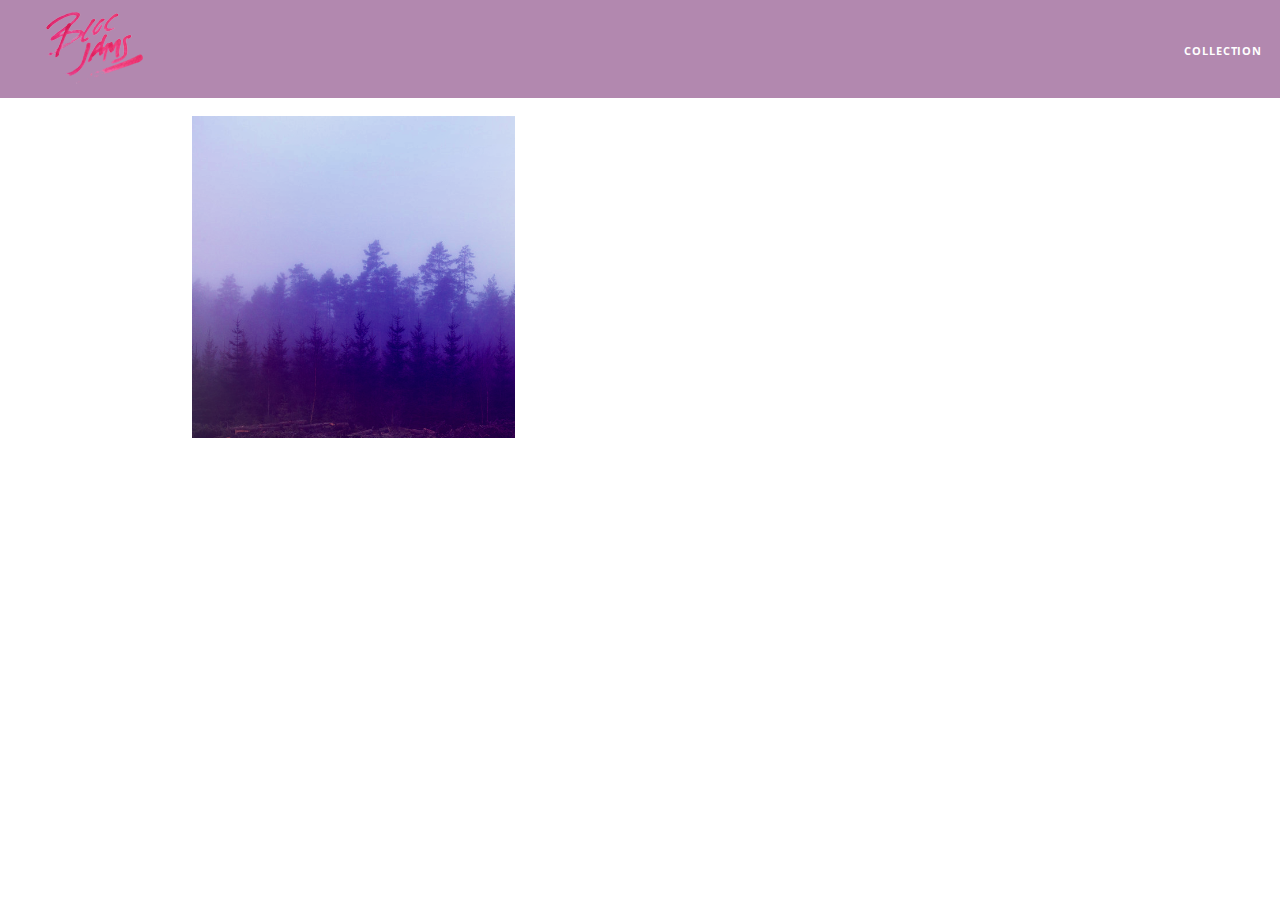
==== album.html @ 51f22440 "assignment 10 completed" ====
<!DOCTYPE html>
<html>
    <head>
        <title>Bloc Jams</title>
        <meta name="viewport" content="width=device-width, initial-scale=1">
        <link rel="stylesheet" type="text/css" href="http://fonts.googleapis.com/css?family=Open+Sans:400,800,600,700,300">
        <link rel="stylesheet" type="text/css" href="http://code.ionicframework.com/ionicons/2.0.1/css/ionicons.min.css">
        <link rel="stylesheet" type="text/css" href="styles/normalize.css">
        <link rel="stylesheet" type="text/css" href="styles/main.css">
        <link rel="stylesheet" type="text/css" href="styles/album.css">
    </head>
    <body class="album">
        <nav class="navbar"> <!-- nav bar -->
            <a href="index.html"  class="logo">
                <img src="assets/images/bloc_jams_logo.png" alt="bloc jams logo">
            </a>
            <div class="links-container">
                <a href="collection.html" class="navbar-link">collection</a>
            </div>
        </nav>

        <main class="album-view container narrow">
          <section class="clearfix">
            <div class="column half">
              <img src="assets/images/album_covers/01.png" class="album-cover-art" />
            </div>
            <div class="album-view-details column half">
              <h2 class="album-view-title">The Colors</h2>
              <h3 class="album-view-artist">Pablo Picasso</h3>
              <h5 class="album-view-release-info">1909 Spanish Records</h5>
            </div>
          </section>
          <table class="album-view-song-list">
            <tr class="album-view-song-item">
              <td class="song-item-number">1</td>
              <td class="song-item-title">Blue</td>
              <td class="song-item-duration">X:XX</td>
            </tr>
            <tr class="album-view-song-item">
              <td class="song-item-number">2</td>
              <td class="song-item-title">Red</td>
              <td class="song-item-duration">X:XX</td>
            </tr>
            <tr class="album-view-song-item">
              <td class="song-item-number">3</td>
              <td class="song-item-title">Green</td>
              <td class="song-item-duration">X:XX</td>
            </tr>
            <tr class="album-view-song-item">
              <td class="song-item-number">4</td>
              <td class="song-item-title">Purple</td>
              <td class="song-item-duration">X:XX</td>
            </tr>
            <tr class="album-view-song-item">
              <td class="song-item-number">5</td>
              <td class="song-item-title">Black</td>
              <td class="song-item-duration">X:XX</td>
            </tr>
          </table>
        </main>
    </body>
</html>
---- styles/main.css ----
*, *::before, *::after {
  -moz-boxing-sizing: border-box;
  -webkit-box-sizing: border-box;
  box-sizing: border-box;
}

html {
  height: 100%; /* makes sure our HTML take up 100% of the browser window*/
  font-size: 100%;
}

body {
  font-family: 'Open Sans'; /* sets our font to the "Open Sans" typeface */
  color: white;             /* sets the text color to white */
  min-height: 100%          /* says the height of the body must be, at minimum, 100% of the window */
}


.navbar {
  position: relative;
  padding: 0.5rem;
  background-color: rgba(101, 18, 95, 0.5);
  z-index: 1;
}

.navbar .logo {
  position: relative;
  left: 2rem;
  cursor: pointer; /* produces the finger-pointer icon when you hover over the logo */
}

.navbar .links-container {
  display: table;
  position: absolute;
  top: 0;
  right: 0;
  height: 100px;
  color: white;
  text-decoration: none;
}

.links-container .navbar-link {
  display: table-cell;
  position: relative;
  height: 100%;
  padding-left: 1rem;
  padding-right: 1rem;
  vertical-align: middle;
  color: white;
  font-size: 0.625rem;
  letter-spacing: 0.05rem;
  font-weight: 700;
  text-transform: uppercase;
  text-decoration: none;
  cursor: pointer;
}

.links-container .navbar-link:hover {
  color: rgb(233, 50, 117);
}

.container {
  margin: 0 auto;
  max-width: 64rem;
}

.container .narrow {
  max-width: 56rem;
}

/* Medium and small screens (640px) */
@media (min-width: 640px) {
  html { font-size: 112%; }

  .column {
    float: left;
    padding-left: 1rem;
    padding-right: 1rem;
  }

  .column.full { width: 100%; }
  .column.two-thirds { width: 66.7%; }
  .column.half { width: 50%; }
  .column.third { width: 33.3%; }
  .column.fourth { width: 25%; }
  .column.flow-opposite { float: right; }
}

/* Large screens (1024px) */
@media (min-width: 1024px) {
  html { font-sizer: 120%; }
}

.clearfix::before,
.clearfix::after{
  content: " ";
  display: table;
}

.clearfix::after{
  clear: both;
}
---- styles/album.css ----
body.album {
  background-image: url(../assets/images/blurred_backgrounds/blur_bg_3.jpg);
  background-repeat: no-repeat;
  background-attachment: fixed;
  background-position: center center;
  background-size: cover;
}

.album-cover-art {
  position: relative;
  left: 20%;
  margin-top: 1rem;
  width: 60%;
}

.album-view-details {
  position: relative;
  top: 1.5rem;
  padding: 1rem;
}

.album-view-details .album-view-title {
  font-weight: 300;
  font-size: 2rem;
}

.album-view-details .album-view-artist {
  font-weight: 300;
  font-size: 1.5rem;
}

.album-view-details .album-view-release-info {
  font-weight: 300;
  font-size: 0.75rem;
}

.album-view-song-list {
  width: 90%;
  margin: 1.5rem auto;
  font-weight: 300;
  font-size: 0.75rem
}

.album-view-song-item {
  height: 3rem;
  border-bottom: 1px solid rgba(255,255,255,0.5);
}

.song-item-number {
  width: 5%;
}

.song-item-title {
  width: 85%;
}

.song-item-duration{
  width: 5%;
}

@media (max-width: 640px) and (min-width: 320px) {
     .album-view-details {
         text-align: center;
     }

     .album-view-title {
         margin-top: 0;
     }
 }

 @media (max-width: 1024px) and (min-width: 320px) {
    .album-view-song-list {
         position: relative;
         top: 1rem;
         width: 80%;
         margin: auto;
     }
 }
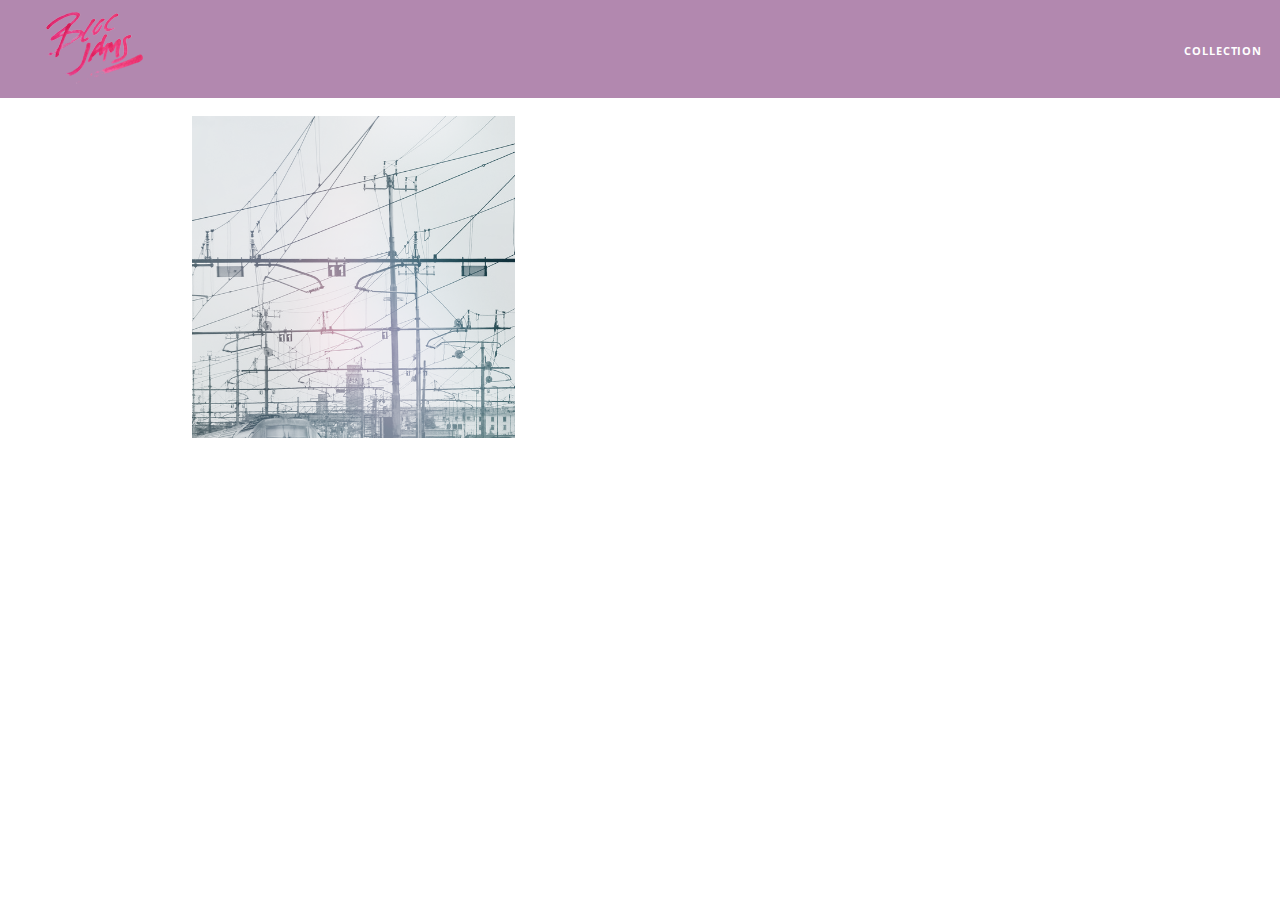
==== commit 923cbf31: "checkpoint 25 complete" ====
--- a/album.html
+++ b/album.html
@@ -31,32 +31,9 @@
             </div>
           </section>
           <table class="album-view-song-list">
-            <tr class="album-view-song-item">
-              <td class="song-item-number">1</td>
-              <td class="song-item-title">Blue</td>
-              <td class="song-item-duration">X:XX</td>
-            </tr>
-            <tr class="album-view-song-item">
-              <td class="song-item-number">2</td>
-              <td class="song-item-title">Red</td>
-              <td class="song-item-duration">X:XX</td>
-            </tr>
-            <tr class="album-view-song-item">
-              <td class="song-item-number">3</td>
-              <td class="song-item-title">Green</td>
-              <td class="song-item-duration">X:XX</td>
-            </tr>
-            <tr class="album-view-song-item">
-              <td class="song-item-number">4</td>
-              <td class="song-item-title">Purple</td>
-              <td class="song-item-duration">X:XX</td>
-            </tr>
-            <tr class="album-view-song-item">
-              <td class="song-item-number">5</td>
-              <td class="song-item-title">Black</td>
-              <td class="song-item-duration">X:XX</td>
-            </tr>
+            
           </table>
         </main>
+        <script src="scripts/album.js"></script>
     </body>
 </html>
--- a/styles/album.css
+++ b/styles/album.css
@@ -43,7 +43,7 @@
 
 .album-view-song-item {
   height: 3rem;
-  border-bottom: 1px solid rgba(255,255,255,0.5);
+  border-bottom: 1px solid rgba(255,255,255,0.5)
 }
 
 .song-item-number {
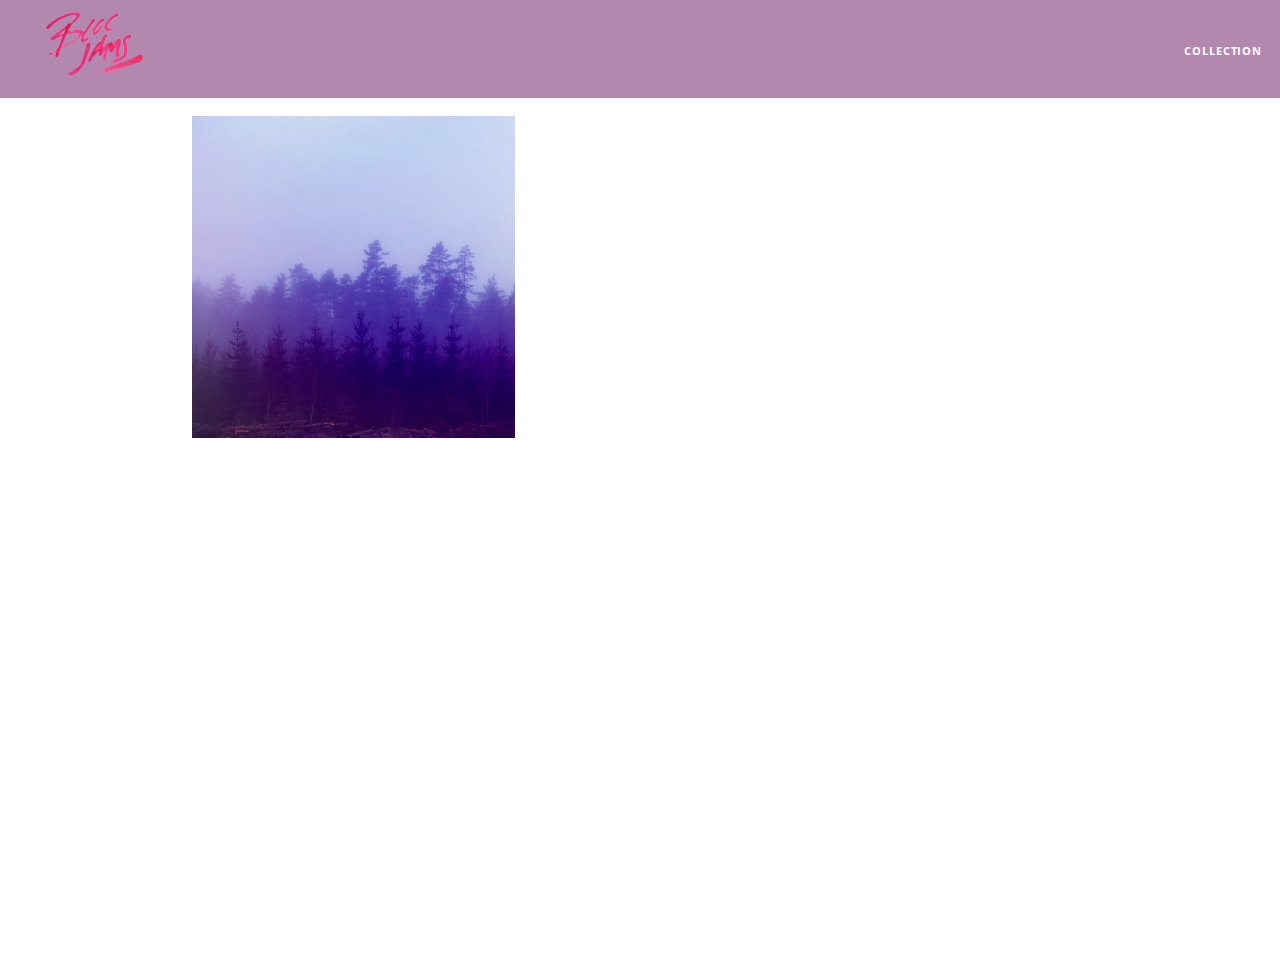
==== commit 8dc23c72: "completed checkpoint 28" ====
--- a/album.html
+++ b/album.html
@@ -8,6 +8,7 @@
         <link rel="stylesheet" type="text/css" href="styles/normalize.css">
         <link rel="stylesheet" type="text/css" href="styles/main.css">
         <link rel="stylesheet" type="text/css" href="styles/album.css">
+        <link rel="stylesheet" type="text/css" href="styles/player_bar.css">
     </head>
     <body class="album">
         <nav class="navbar"> <!-- nav bar -->
@@ -31,9 +32,45 @@
             </div>
           </section>
           <table class="album-view-song-list">
-            
+
           </table>
         </main>
+
+        <section class="player-bar">
+          <div class="container">
+            <div class="control-group main-controls">
+              <a class="previous">
+                <span class="ion-skip-backward"></span>
+              </a>
+              <a class="play-pause">
+                <span class="ion-play"></span>
+              </a>
+              <a class="next">
+                <span class="ion-skip-forward"></span>
+              </a>
+            </div>
+            <div class="control-group currently-playing">
+              <h2 class="song-name">My Song</h2>
+              <div class="seek-control">
+                <div class="seek-bar">
+                  <div class="fill"></div>
+                  <div class="thumb"></div>
+                </div>
+                <div class="current-time">2:30</div>
+                <div class="total-time">4:45</div>
+              </div>
+              <h2 class="artist-song-mobile">My song - Lionheart</h2>
+              <h3 class="artist-name">Lionheart</h3>
+            </div>
+            <div class="control-group volume">
+              <span class="ion-volume-high icon"></span>
+              <div class="seek-bar">
+               <div class="fill"></div>
+               <div class="thumb"></div>
+              </div>
+            </div>
+          </div>
+        </section>
         <script src="scripts/album.js"></script>
     </body>
 </html>
--- a/styles/album.css
+++ b/styles/album.css
@@ -4,6 +4,7 @@
   background-attachment: fixed;
   background-position: center center;
   background-size: cover;
+  padding-bottom: 200px;
 }
 
 .album-cover-art {
@@ -48,6 +49,7 @@
 
 .song-item-number {
   width: 5%;
+  min-width: 30px;
 }
 
 .song-item-title {
@@ -57,6 +59,27 @@
 .song-item-duration{
   width: 5%;
 }
+
+.album-song-button {
+  text-align: center;
+  font-size: 14px;
+  background-color: white;
+  color: rgb(210, 40, 123);
+  border-radius: 50% 50%;
+  display: inline-block;
+  width: 28px;
+  height: 28px;
+}
+
+.album-song-button:hover {
+  cursor: pointer;
+  color: white;
+  background-color: rgb(210, 40, 123);
+ }
+
+ .album-song-button span {
+   line-height: 28px;
+ }
 
 @media (max-width: 640px) and (min-width: 320px) {
      .album-view-details {
--- a/styles/player_bar.css
+++ b/styles/player_bar.css
@@ -0,0 +1,185 @@
+.player-bar {
+  position:fixed;
+  bottom: 0;
+  left: 0;
+  right: 0;
+  height: 200px;
+  background-color: rgba(255, 255, 255, 0.3);
+  z-index: 100;
+}
+
+.player-bar a {
+  font-size: 1.1rem;
+  vertical-align: middle;
+}
+
+.player-bar a,
+.player-bar a:hover {
+  color: white;
+  cursor: pointer;
+  text-decoration: none;
+}
+
+.player-bar .container {
+  display: table;
+  padding: 0;
+  width: 90%;
+  min-height: 100%;
+}
+
+.player-bar .control-group {
+  display: table-cell;
+  vertical-align: middle;
+}
+
+.player-bar .main-controls {
+  width: 25%;
+  text-align: left;
+  padding-right: 1rem;
+}
+
+.player-bar .main-controls .previous {
+  margin-right: 16.5%;
+}
+
+.player-bar .main-controls .play-pause {
+  margin-right: 15%;
+  font-size: 1.6rem;
+}
+
+.player-bar .currently-playing {
+  width: 50%;
+  text-align: center;
+  position: relative;
+}
+
+.player-bar .currently-playing .song-name,
+.player-bar .currently-playing .artist-name,
+.player-bar .currently-playing .artist-song-mobile {
+   text-align: center;
+   font-size: 0.75rem;
+   margin: 0;
+   position: absolute;
+   width: 100%;
+   font-weight: 300;
+}
+
+.player-bar .currently-playing .song-name,
+.player-bar .currently-playing .artist-song-mobile {
+   top: 1.1rem;
+}
+
+.player-bar .currently-playing .artist-name {
+   bottom: 1.1rem;
+}
+
+.player-bar .currently-playing .artist-song-mobile {
+   display: none;
+}
+
+.seek-control {
+  position: relative;
+  font-size: 0.8rem;
+}
+
+.seek-control .current-time {
+  position: absolute;
+  top: 0.5rem;
+}
+
+.seek-control .total-time {
+  position: absolute;
+  right: 0;
+  top: 0.5rem;
+}
+
+.seek-bar {
+  height: 0.25rem;
+  background-color: rgba(255, 255, 255, 0.3);
+  border-radius: 2px;
+  position: relative;
+  cursor: pointer;
+ }
+
+ .seek-bar .fill {
+   background-color: white;
+   width: 36%;
+   height: 0.25rem;
+   border-radius: 2px;
+ }
+
+ .seek-bar .thumb {
+   position: absolute;
+   height: 0.5rem;
+   width: 0.5rem;
+   background-color: white;
+   left: 36%;
+   top: 50%;
+   /* #1 */
+   margin-left: -0.25rem;
+   margin-top: -0.25rem;
+   border-radius: 50%;
+   cursor: pointer;
+   -webkit-transition: all 100ms ease-in-out;
+   -moz-transition: all 100ms ease-in-out;
+   transition: all 100ms ease-in-out;
+ }
+
+ .seek-bar:hover .thumb {
+   width: 1.1rem;
+   height: 1.1rem;
+   margin-top: -0.5rem;
+   margin-left: -0.5rem;
+ }
+
+.player-bar .volume {
+  width: 25%;
+  text-align: right;
+}
+
+.player-bar .volume .icon {
+   font-size: 1.1rem;
+   display: inline-block;
+   vertical-align: middle;
+ }
+
+ .player-bar .volume .seek-bar {
+   display: inline-block;
+   width: 5.75rem;
+   vertical-align: middle;
+ }
+
+ @media (max-width: 640px) {
+    .player-bar {
+        padding: 1rem;
+        background-color: rgba(0,0,0,0.6);
+    }
+
+    .player-bar .main-controls,
+    .player-bar .currently-playing,
+    .player-bar .volume {
+        display: block;
+        margin: 0 auto;
+        padding: 0;
+        width: 100%;
+        text-align: center;
+    }
+
+    .player-bar .main-controls,
+    .player-bar .volume {
+        min-height: 3.5rem;
+    }
+
+    .player-bar .currently-playing {
+        min-height: 2.5rem;
+    }
+
+    .player-bar .artist-name,
+    .player-bar .song-name {
+        display: none;
+    }
+
+    .player-bar .currently-playing .artist-song-mobile {
+        display: block;
+    }
+}
